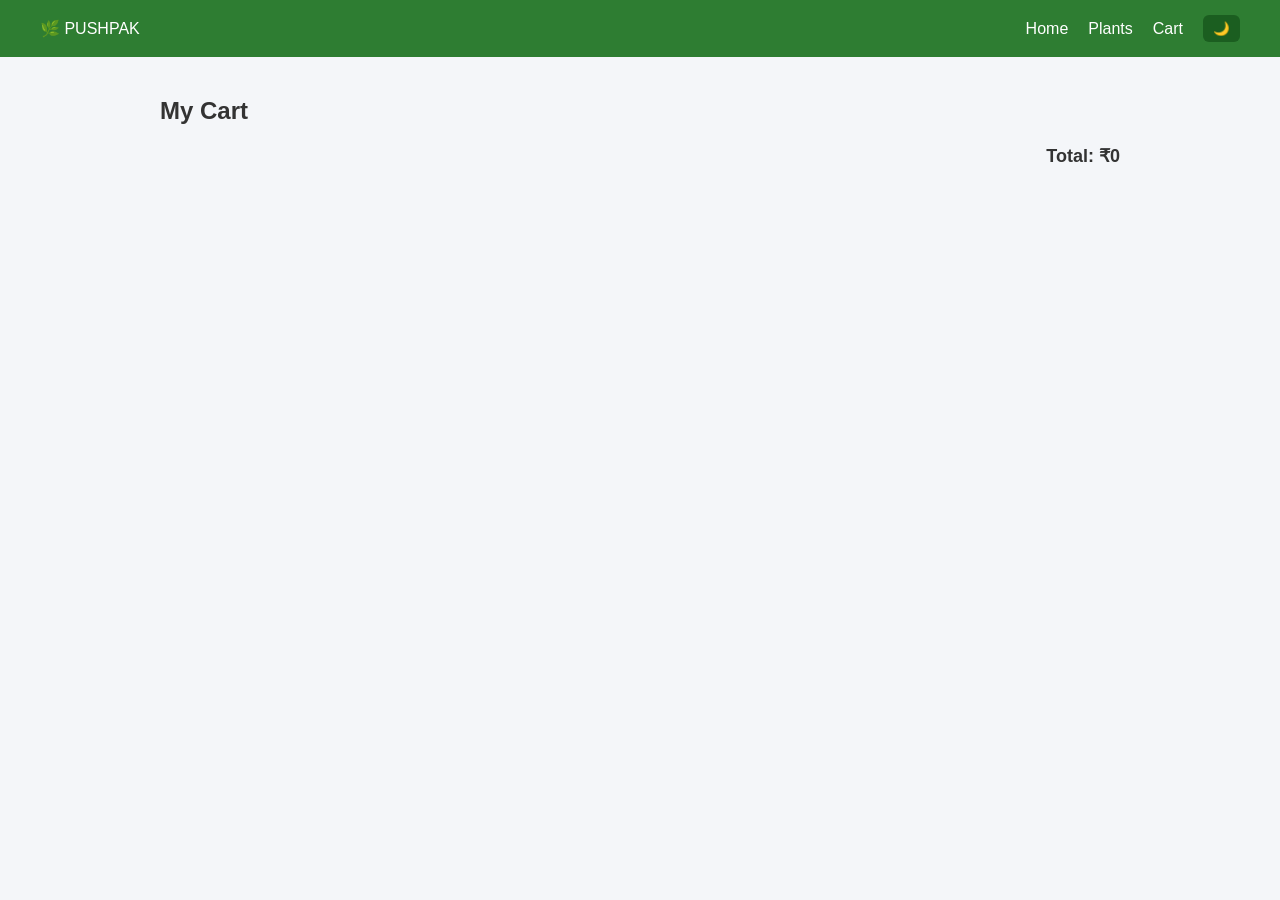
==== cart.html @ 56c59d4d "babu" ====
<!DOCTYPE html>
<html lang="en">
<head>
<meta charset="UTF-8">
<meta name="viewport" content="width=device-width, initial-scale=1.0">
<title>My Cart</title>

<link rel="stylesheet" href="/assets/css/theme.css">

<style>

/* ================= RESET ================= */
*{
  margin:0;
  padding:0;
  box-sizing:border-box;
  font-family:'Segoe UI',sans-serif;
}

/* ================= NAVBAR ================= */
.navbar{
  display:flex;
  justify-content:space-between;
  align-items:center;
  padding:15px 40px;
  background:#2e7d32;
  color:white;
}

.navbar .nav-links{
  display:flex;
  gap:20px;
  align-items:center;
}

.navbar a{
  color:white;
  text-decoration:none;
}

.theme-toggle{
  background:#1b5e20;
  border:none;
  padding:6px 10px;
  border-radius:6px;
  color:white;
  cursor:pointer;
}

/* ================= PAGE ================= */
.container{
  max-width:1000px;
  margin:40px auto;
  padding:0 20px;
}

h2{
  margin-bottom:20px;
}

/* ================= CART CARD ================= */
.cart-item{
  display:flex;
  align-items:center;
  gap:20px;
  padding:15px;
  margin-bottom:15px;
  border-radius:10px;
  background:#ffffff;
  box-shadow:0 4px 10px rgba(0,0,0,0.08);
  transition:0.3s;
}

.cart-item img{
  width:100px;
  height:80px;
  object-fit:cover;
  border-radius:8px;
}

.cart-details{
  flex:1;
}

.cart-item h3{
  margin-bottom:6px;
}

.cart-item button{
  padding:6px 10px;
  border:none;
  border-radius:6px;
  background:#e53935;
  color:white;
  cursor:pointer;
}

.cart-item button:hover{
  background:#c62828;
}

/* ================= TOTAL ================= */
.total-box{
  text-align:right;
  margin-top:20px;
  font-size:18px;
  font-weight:600;
}

/* ================= DARK MODE ================= */
body.dark{
  background:#121212;
  color:white;
}

body.dark .cart-item{
  background:#1e1e1e;
  color:white;
}

body.dark .navbar{
  background:#1b5e20;
}

</style>
</head>

<body onload="loadCart()">

<!-- ================= NAVBAR ================= -->
<div class="navbar">
  <div>🌿 PUSHPAK</div>

  <div class="nav-links">
    <a href="/index.html">Home</a>
    <a href="/plants.html">Plants</a>
    <a href="/cart.html">Cart</a>
    <button class="theme-toggle" onclick="toggleTheme()">🌙</button>
  </div>
</div>

<!-- ================= CONTENT ================= -->
<div class="container">
  <h2>My Cart</h2>
  <div id="cartItems"></div>
</div>

<script>

/* ================= DARK MODE ================= */
function toggleTheme(){
  document.body.classList.toggle("dark");
  localStorage.setItem("theme",
    document.body.classList.contains("dark"));
}

if(localStorage.getItem("theme")==="true"){
  document.body.classList.add("dark");
}

/* ================= LOAD CART ================= */
function loadCart(){

  const cart = JSON.parse(localStorage.getItem("cart")) || [];
  const plants = JSON.parse(localStorage.getItem("plants")) || [];
  const container = document.getElementById("cartItems");

  container.innerHTML = "";

  let total = 0;

  cart.forEach(item => {

    const plant = plants.find(p => p.id === item.id);
    if(!plant) return;

    total += plant.price * item.qty;

    container.innerHTML += `
      <div class="cart-item">
        <img src="${plant.image}">
        <div class="cart-details">
          <h3>${plant.name}</h3>
          <p>Price: ₹${plant.price}</p>
          <p>Qty: ${item.qty}</p>
        </div>
        <button onclick="removeFromCart(${plant.id})">Remove</button>
      </div>
    `;
  });

  container.innerHTML += `
    <div class="total-box">
      Total: ₹${total}
    </div>
  `;
}

/* ================= REMOVE ================= */
function removeFromCart(id){
  let cart = JSON.parse(localStorage.getItem("cart")) || [];
  cart = cart.filter(item => item.id !== id);
  localStorage.setItem("cart", JSON.stringify(cart));
  loadCart();
}

</script>

</body>
</html>
---- assets/css/theme.css ----
/* ================= GLOBAL THEME VARIABLES ================= */

:root {
  --bg-light: #f4f6f9;
  --bg-dark: #121212;

  --card-light: #ffffff;
  --card-dark: #1e1e1e;

  --text-light: #333;
  --text-dark: #ffffff;

  --input-light: #ffffff;
  --input-dark: #2a2a2a;

  --border-light: #ddd;
  --border-dark: #444;
}

/* ================= DEFAULT LIGHT ================= */

body {
  background: var(--bg-light);
  color: var(--text-light);
  transition: background 0.3s ease, color 0.3s ease;
}

/* ================= DARK MODE ================= */

body.dark {
  background: var(--bg-dark);
  color: var(--text-dark);
}

/* ================= CARDS ================= */

body.dark .card,
body.dark .plant-card {
  background: var(--card-dark);
  color: var(--text-dark);
}

/* ================= INPUTS ================= */

body.dark input,
body.dark select,
body.dark textarea {
  background: var(--input-dark);
  color: var(--text-dark);
  border: 1px solid var(--border-dark);
}

/* ================= SEARCH BAR ================= */

body.dark #search {
  background: var(--input-dark);
  color: var(--text-dark);
  border: 1px solid var(--border-dark);
}

/* ================= FILTER ================= */

body.dark .filter {
  background: #333;
  color: white;
  border: 1px solid #555;
}

/* ================= NAVBAR ================= */

body.dark .navbar {
  background: #1b5e20;
}

/* ================= BUTTONS ================= */

body.dark button {
  opacity: 0.95;
}

/* ================= SMOOTH TRANSITION ================= */

* {
  transition: background 0.3s ease, color 0.3s ease;
}
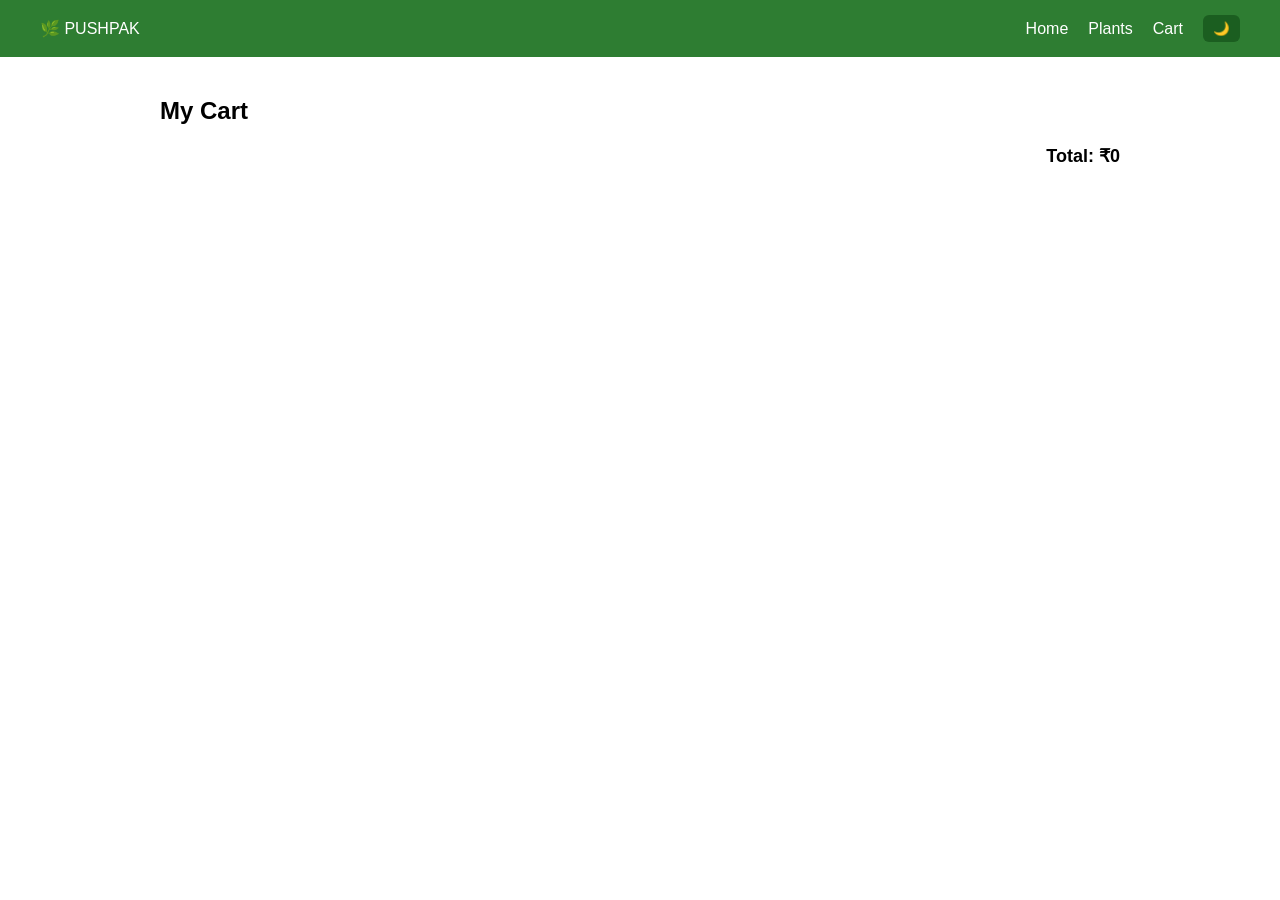
==== commit 6ad0e1df: "babu-yes" ====
--- a/cart.html
+++ b/cart.html
@@ -5,7 +5,7 @@
 <meta name="viewport" content="width=device-width, initial-scale=1.0">
 <title>My Cart</title>
 
-<link rel="stylesheet" href="/assets/css/theme.css">
+<link rel="stylesheet" href="/workspace/mini_dino/assets/css/theme.css">
 
 <style>
 
@@ -132,9 +132,9 @@
   <div>🌿 PUSHPAK</div>
 
   <div class="nav-links">
-    <a href="/index.html">Home</a>
-    <a href="/plants.html">Plants</a>
-    <a href="/cart.html">Cart</a>
+    <a href="/workspace/mini_dino/index.html">Home</a>
+    <a href="/workspace/mini_dino/plants.html">Plants</a>
+    <a href="/workspace/mini_dino/cart.html">Cart</a>
     <button class="theme-toggle" onclick="toggleTheme()">🌙</button>
   </div>
 </div>
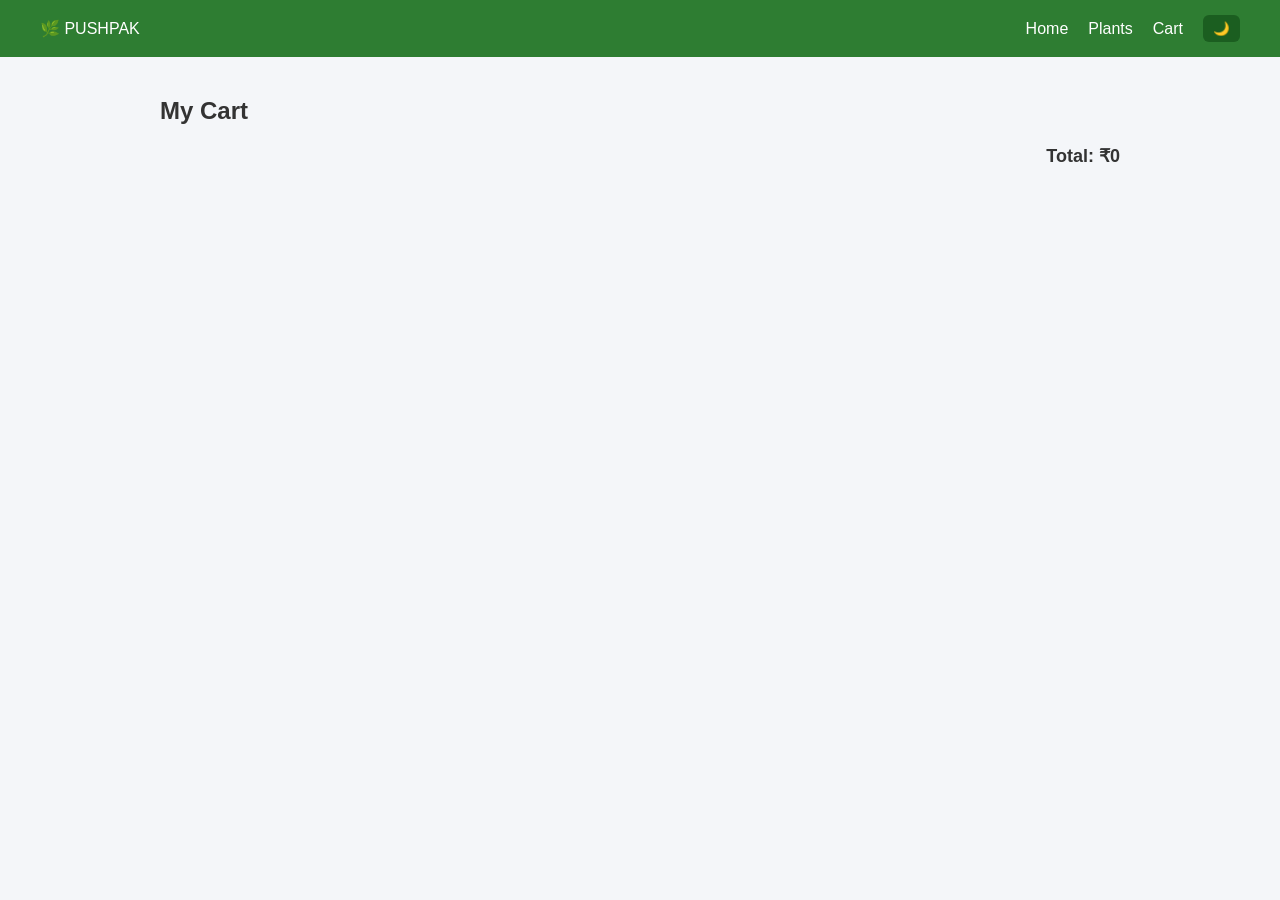
==== commit df40dbe7: "hh" ====
--- a/cart.html
+++ b/cart.html
@@ -5,7 +5,7 @@
 <meta name="viewport" content="width=device-width, initial-scale=1.0">
 <title>My Cart</title>
 
-<link rel="stylesheet" href="/workspace/mini_dino/assets/css/theme.css">
+<link rel="stylesheet" href="/assets/css/theme.css">
 
 <style>
 
@@ -132,9 +132,9 @@
   <div>🌿 PUSHPAK</div>
 
   <div class="nav-links">
-    <a href="/workspace/mini_dino/index.html">Home</a>
-    <a href="/workspace/mini_dino/plants.html">Plants</a>
-    <a href="/workspace/mini_dino/cart.html">Cart</a>
+    <a href="/index.html">Home</a>
+    <a href="/plants.html">Plants</a>
+    <a href="/cart.html">Cart</a>
     <button class="theme-toggle" onclick="toggleTheme()">🌙</button>
   </div>
 </div>
--- a/assets/css/theme.css
+++ b/assets/css/theme.css
@@ -0,0 +1,85 @@
+/* ================= GLOBAL THEME VARIABLES ================= */
+
+:root {
+  --bg-light: #f4f6f9;
+  --bg-dark: #121212;
+
+  --card-light: #ffffff;
+  --card-dark: #1e1e1e;
+
+  --text-light: #333;
+  --text-dark: #ffffff;
+
+  --input-light: #ffffff;
+  --input-dark: #2a2a2a;
+
+  --border-light: #ddd;
+  --border-dark: #444;
+}
+
+/* ================= DEFAULT LIGHT ================= */
+
+body {
+  background: var(--bg-light);
+  color: var(--text-light);
+  transition: background 0.3s ease, color 0.3s ease;
+}
+
+/* ================= DARK MODE ================= */
+
+body.dark {
+  background: var(--bg-dark);
+  color: var(--text-dark);
+}
+
+/* ================= CARDS ================= */
+
+body.dark .card,
+body.dark .plant-card {
+  background: var(--card-dark);
+  color: var(--text-dark);
+}
+
+/* ================= INPUTS ================= */
+
+body.dark input,
+body.dark select,
+body.dark textarea {
+  background: var(--input-dark);
+  color: var(--text-dark);
+  border: 1px solid var(--border-dark);
+}
+
+/* ================= SEARCH BAR ================= */
+
+body.dark #search {
+  background: var(--input-dark);
+  color: var(--text-dark);
+  border: 1px solid var(--border-dark);
+}
+
+/* ================= FILTER ================= */
+
+body.dark .filter {
+  background: #333;
+  color: white;
+  border: 1px solid #555;
+}
+
+/* ================= NAVBAR ================= */
+
+body.dark .navbar {
+  background: #1b5e20;
+}
+
+/* ================= BUTTONS ================= */
+
+body.dark button {
+  opacity: 0.95;
+}
+
+/* ================= SMOOTH TRANSITION ================= */
+
+* {
+  transition: background 0.3s ease, color 0.3s ease;
+}
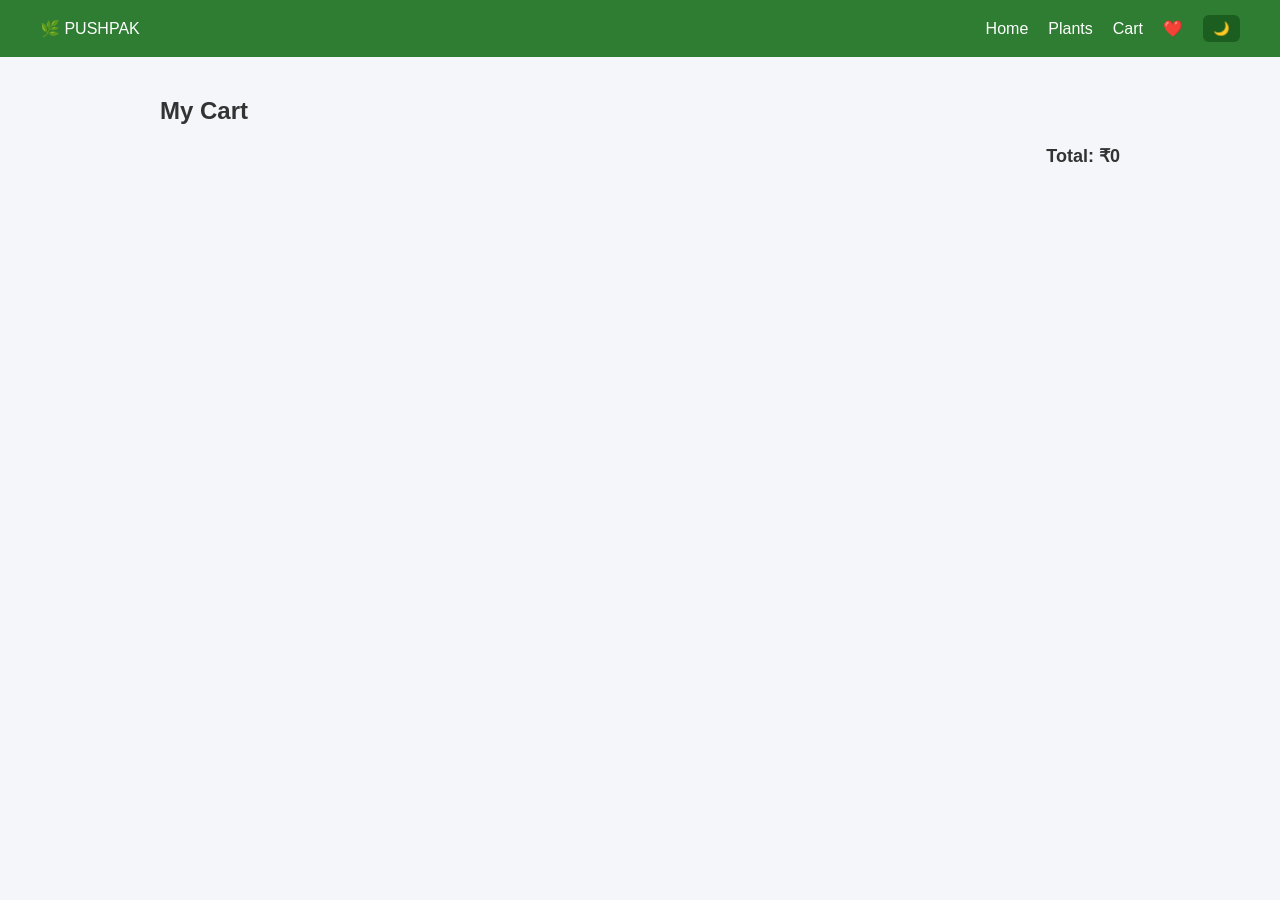
==== commit 084df2c9: "Add files via upload" ====
--- a/cart.html
+++ b/cart.html
@@ -5,7 +5,7 @@
 <meta name="viewport" content="width=device-width, initial-scale=1.0">
 <title>My Cart</title>
 
-<link rel="stylesheet" href="/assets/css/theme.css">
+<link rel="stylesheet" href="assets/css/theme.css">
 
 <style>
 
@@ -132,9 +132,10 @@
   <div>🌿 PUSHPAK</div>
 
   <div class="nav-links">
-    <a href="/index.html">Home</a>
-    <a href="/plants.html">Plants</a>
-    <a href="/cart.html">Cart</a>
+    <a href="index.html">Home</a>
+    <a href="plants.html">Plants</a>
+    <a href="cart.html">Cart</a>
+    <a href="favorites.html">❤️</a>
     <button class="theme-toggle" onclick="toggleTheme()">🌙</button>
   </div>
 </div>
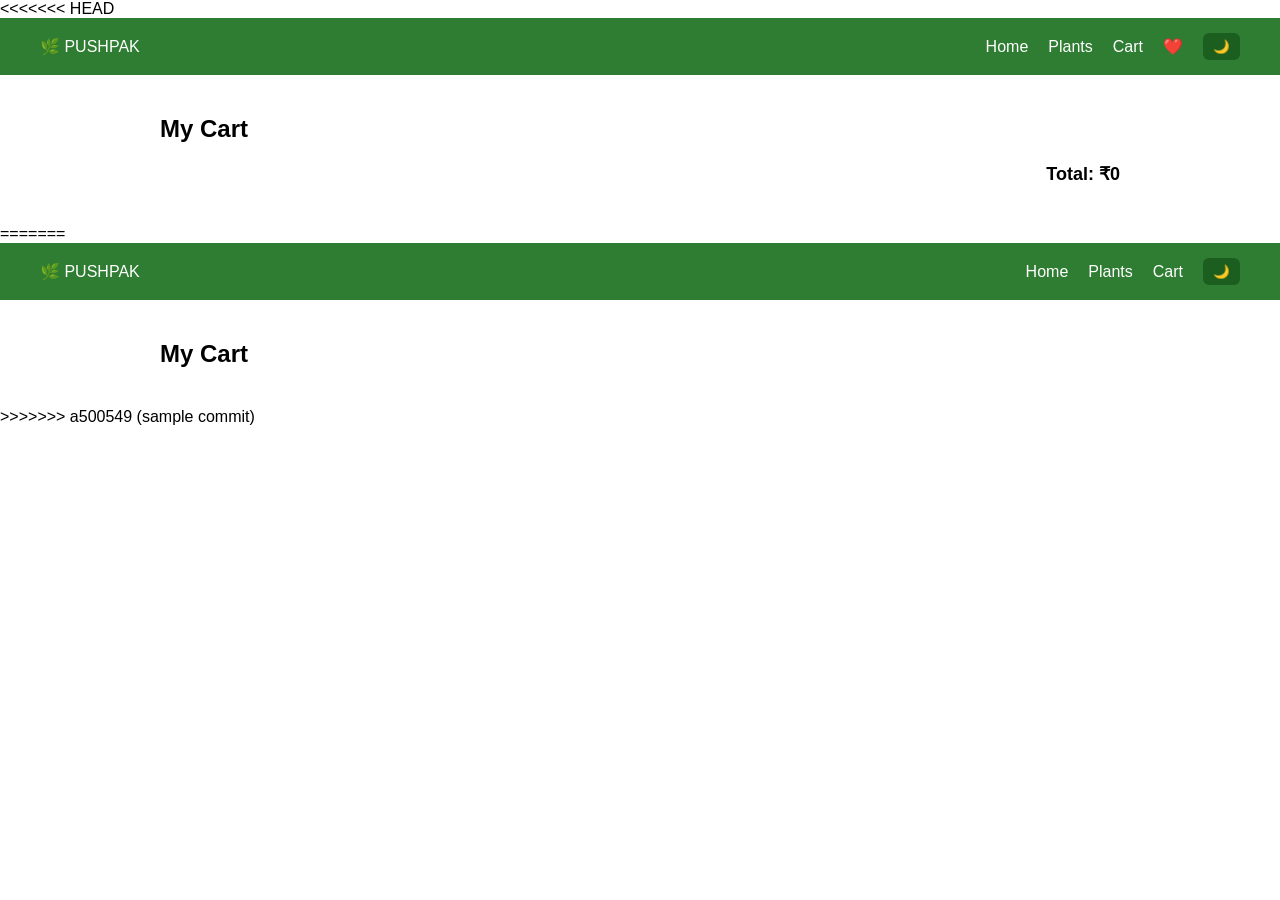
==== commit d37f0242: "first commit" ====
--- a/cart.html
+++ b/cart.html
@@ -1,3 +1,4 @@
+<<<<<<< HEAD
 <!DOCTYPE html>
 <html lang="en">
 <head>
@@ -209,3 +210,215 @@
 
 </body>
 </html>
+=======
+<!DOCTYPE html>
+<html lang="en">
+<head>
+<meta charset="UTF-8">
+<meta name="viewport" content="width=device-width, initial-scale=1.0">
+<title>My Cart</title>
+
+<link rel="stylesheet" href="assets/css/theme.css">
+
+<style>
+
+/* ================= RESET ================= */
+*{
+  margin:0;
+  padding:0;
+  box-sizing:border-box;
+  font-family:'Segoe UI',sans-serif;
+}
+
+/* ================= NAVBAR ================= */
+.navbar{
+  display:flex;
+  justify-content:space-between;
+  align-items:center;
+  padding:15px 40px;
+  background:#2e7d32;
+  color:white;
+}
+
+.navbar .nav-links{
+  display:flex;
+  gap:20px;
+  align-items:center;
+}
+
+.navbar a{
+  color:white;
+  text-decoration:none;
+}
+
+.theme-toggle{
+  background:#1b5e20;
+  border:none;
+  padding:6px 10px;
+  border-radius:6px;
+  color:white;
+  cursor:pointer;
+}
+
+/* ================= PAGE ================= */
+.container{
+  max-width:1000px;
+  margin:40px auto;
+  padding:0 20px;
+}
+
+h2{
+  margin-bottom:20px;
+}
+
+/* ================= CART CARD ================= */
+.cart-item{
+  display:flex;
+  align-items:center;
+  gap:20px;
+  padding:15px;
+  margin-bottom:15px;
+  border-radius:10px;
+  background:#ffffff;
+  box-shadow:0 4px 10px rgba(0,0,0,0.08);
+  transition:0.3s;
+}
+
+.cart-item img{
+  width:100px;
+  height:80px;
+  object-fit:cover;
+  border-radius:8px;
+}
+
+.cart-details{
+  flex:1;
+}
+
+.cart-item h3{
+  margin-bottom:6px;
+}
+
+.cart-item button{
+  padding:6px 10px;
+  border:none;
+  border-radius:6px;
+  background:#e53935;
+  color:white;
+  cursor:pointer;
+}
+
+.cart-item button:hover{
+  background:#c62828;
+}
+
+/* ================= TOTAL ================= */
+.total-box{
+  text-align:right;
+  margin-top:20px;
+  font-size:18px;
+  font-weight:600;
+}
+
+/* ================= DARK MODE ================= */
+body.dark{
+  background:#121212;
+  color:white;
+}
+
+body.dark .cart-item{
+  background:#1e1e1e;
+  color:white;
+}
+
+body.dark .navbar{
+  background:#1b5e20;
+}
+
+</style>
+</head>
+
+<body onload="loadCart()">
+
+<!-- ================= NAVBAR ================= -->
+<div class="navbar">
+  <div>🌿 PUSHPAK</div>
+
+  <div class="nav-links">
+    <a href="index.html">Home</a>
+    <a href="plants.html">Plants</a>
+    <a href="cart.html">Cart</a>
+    <button class="theme-toggle" onclick="toggleTheme()">🌙</button>
+  </div>
+</div>
+
+<!-- ================= CONTENT ================= -->
+<div class="container">
+  <h2>My Cart</h2>
+  <div id="cartItems"></div>
+</div>
+
+<script>
+
+/* ================= DARK MODE ================= */
+function toggleTheme(){
+  document.body.classList.toggle("dark");
+  localStorage.setItem("theme",
+    document.body.classList.contains("dark"));
+}
+
+if(localStorage.getItem("theme")==="true"){
+  document.body.classList.add("dark");
+}
+
+/* ================= LOAD CART ================= */
+function loadCart(){
+
+  const cart = JSON.parse(localStorage.getItem("cart")) || [];
+  const plants = JSON.parse(localStorage.getItem("plants")) || [];
+  const container = document.getElementById("cartItems");
+
+  container.innerHTML = "";
+
+  let total = 0;
+
+  cart.forEach(item => {
+
+    const plant = plants.find(p => p.id === item.id);
+    if(!plant) return;
+
+    total += plant.price * item.qty;
+
+    container.innerHTML += `
+      <div class="cart-item">
+        <img src="${plant.image}">
+        <div class="cart-details">
+          <h3>${plant.name}</h3>
+          <p>Price: ₹${plant.price}</p>
+          <p>Qty: ${item.qty}</p>
+        </div>
+        <button onclick="removeFromCart(${plant.id})">Remove</button>
+      </div>
+    `;
+  });
+
+  container.innerHTML += `
+    <div class="total-box">
+      Total: ₹${total}
+    </div>
+  `;
+}
+
+/* ================= REMOVE ================= */
+function removeFromCart(id){
+  let cart = JSON.parse(localStorage.getItem("cart")) || [];
+  cart = cart.filter(item => item.id !== id);
+  localStorage.setItem("cart", JSON.stringify(cart));
+  loadCart();
+}
+
+</script>
+
+</body>
+</html>
+>>>>>>> a500549 (sample commit)
--- a/assets/css/theme.css
+++ b/assets/css/theme.css
@@ -1,3 +1,4 @@
+<<<<<<< HEAD
 /* ================= GLOBAL THEME VARIABLES ================= */
 
 :root {
@@ -83,3 +84,90 @@
 * {
   transition: background 0.3s ease, color 0.3s ease;
 }
+=======
+/* ================= GLOBAL THEME VARIABLES ================= */
+
+:root {
+  --bg-light: #f4f6f9;
+  --bg-dark: #121212;
+
+  --card-light: #ffffff;
+  --card-dark: #1e1e1e;
+
+  --text-light: #333;
+  --text-dark: #ffffff;
+
+  --input-light: #ffffff;
+  --input-dark: #2a2a2a;
+
+  --border-light: #ddd;
+  --border-dark: #444;
+}
+
+/* ================= DEFAULT LIGHT ================= */
+
+body {
+  background: var(--bg-light);
+  color: var(--text-light);
+  transition: background 0.3s ease, color 0.3s ease;
+}
+
+/* ================= DARK MODE ================= */
+
+body.dark {
+  background: var(--bg-dark);
+  color: var(--text-dark);
+}
+
+/* ================= CARDS ================= */
+
+body.dark .card,
+body.dark .plant-card {
+  background: var(--card-dark);
+  color: var(--text-dark);
+}
+
+/* ================= INPUTS ================= */
+
+body.dark input,
+body.dark select,
+body.dark textarea {
+  background: var(--input-dark);
+  color: var(--text-dark);
+  border: 1px solid var(--border-dark);
+}
+
+/* ================= SEARCH BAR ================= */
+
+body.dark #search {
+  background: var(--input-dark);
+  color: var(--text-dark);
+  border: 1px solid var(--border-dark);
+}
+
+/* ================= FILTER ================= */
+
+body.dark .filter {
+  background: #333;
+  color: white;
+  border: 1px solid #555;
+}
+
+/* ================= NAVBAR ================= */
+
+body.dark .navbar {
+  background: #1b5e20;
+}
+
+/* ================= BUTTONS ================= */
+
+body.dark button {
+  opacity: 0.95;
+}
+
+/* ================= SMOOTH TRANSITION ================= */
+
+* {
+  transition: background 0.3s ease, color 0.3s ease;
+}
+>>>>>>> a500549 (sample commit)
--- a/assets/css/theme.css
+++ b/assets/css/theme.css
@@ -1,3 +1,4 @@
+<<<<<<< HEAD
 /* ================= GLOBAL THEME VARIABLES ================= */
 
 :root {
@@ -83,3 +84,90 @@
 * {
   transition: background 0.3s ease, color 0.3s ease;
 }
+=======
+/* ================= GLOBAL THEME VARIABLES ================= */
+
+:root {
+  --bg-light: #f4f6f9;
+  --bg-dark: #121212;
+
+  --card-light: #ffffff;
+  --card-dark: #1e1e1e;
+
+  --text-light: #333;
+  --text-dark: #ffffff;
+
+  --input-light: #ffffff;
+  --input-dark: #2a2a2a;
+
+  --border-light: #ddd;
+  --border-dark: #444;
+}
+
+/* ================= DEFAULT LIGHT ================= */
+
+body {
+  background: var(--bg-light);
+  color: var(--text-light);
+  transition: background 0.3s ease, color 0.3s ease;
+}
+
+/* ================= DARK MODE ================= */
+
+body.dark {
+  background: var(--bg-dark);
+  color: var(--text-dark);
+}
+
+/* ================= CARDS ================= */
+
+body.dark .card,
+body.dark .plant-card {
+  background: var(--card-dark);
+  color: var(--text-dark);
+}
+
+/* ================= INPUTS ================= */
+
+body.dark input,
+body.dark select,
+body.dark textarea {
+  background: var(--input-dark);
+  color: var(--text-dark);
+  border: 1px solid var(--border-dark);
+}
+
+/* ================= SEARCH BAR ================= */
+
+body.dark #search {
+  background: var(--input-dark);
+  color: var(--text-dark);
+  border: 1px solid var(--border-dark);
+}
+
+/* ================= FILTER ================= */
+
+body.dark .filter {
+  background: #333;
+  color: white;
+  border: 1px solid #555;
+}
+
+/* ================= NAVBAR ================= */
+
+body.dark .navbar {
+  background: #1b5e20;
+}
+
+/* ================= BUTTONS ================= */
+
+body.dark button {
+  opacity: 0.95;
+}
+
+/* ================= SMOOTH TRANSITION ================= */
+
+* {
+  transition: background 0.3s ease, color 0.3s ease;
+}
+>>>>>>> a500549 (sample commit)
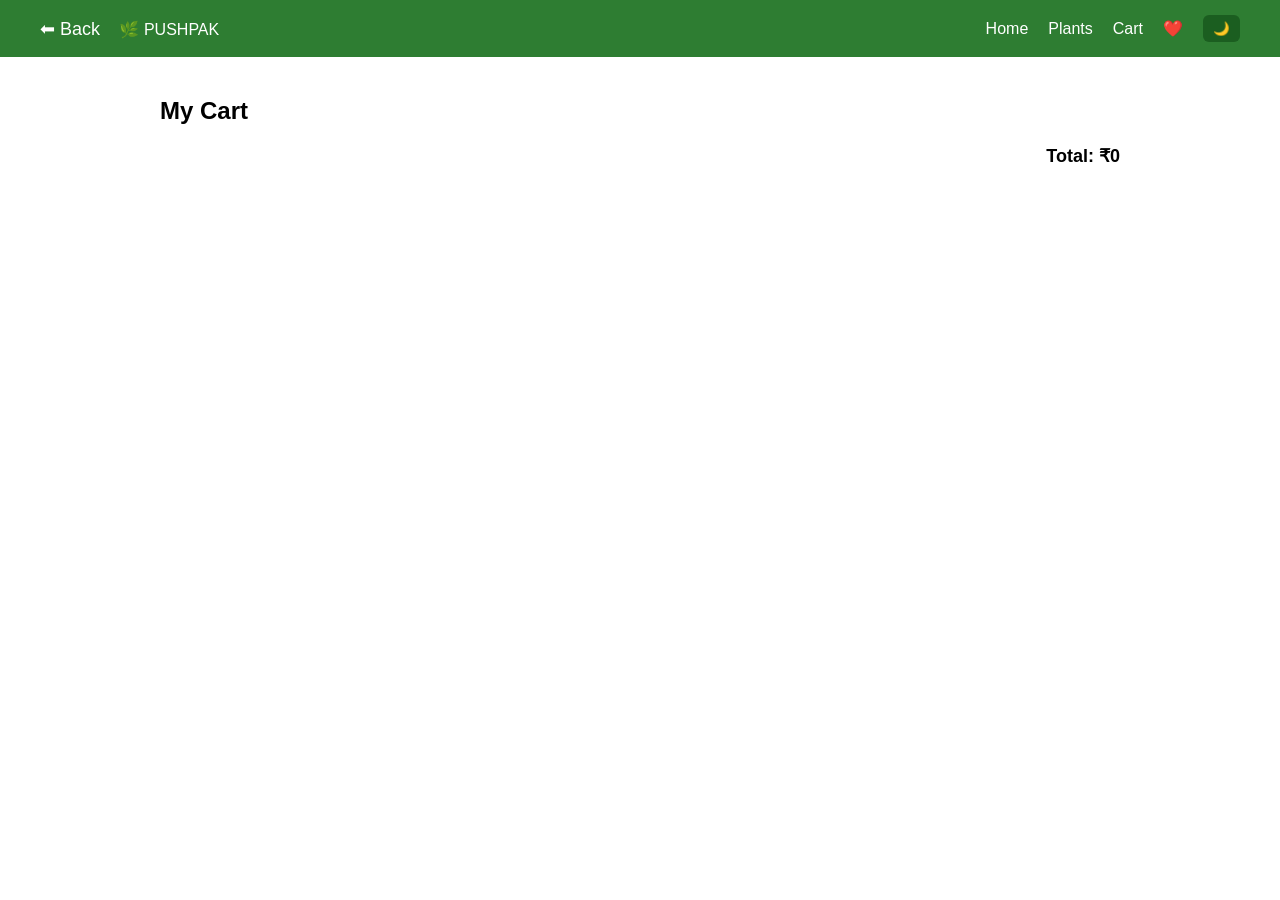
==== commit cf83c56b: "Fix merge conflict, restore login.html, standardize admin pages" ====
--- a/cart.html
+++ b/cart.html
@@ -1,395 +1,186 @@
-<<<<<<< HEAD
-<!DOCTYPE html>
-<html lang="en">
-<head>
-<meta charset="UTF-8">
-<meta name="viewport" content="width=device-width, initial-scale=1.0">
-<title>My Cart</title>
-
-<link rel="stylesheet" href="assets/css/theme.css">
-
-<style>
-
-/* ================= RESET ================= */
-*{
-  margin:0;
-  padding:0;
-  box-sizing:border-box;
-  font-family:'Segoe UI',sans-serif;
-}
-
-/* ================= NAVBAR ================= */
-.navbar{
-  display:flex;
-  justify-content:space-between;
-  align-items:center;
-  padding:15px 40px;
-  background:#2e7d32;
-  color:white;
-}
-
-.navbar .nav-links{
-  display:flex;
-  gap:20px;
-  align-items:center;
-}
-
-.navbar a{
-  color:white;
-  text-decoration:none;
-}
-
-.theme-toggle{
-  background:#1b5e20;
-  border:none;
-  padding:6px 10px;
-  border-radius:6px;
-  color:white;
-  cursor:pointer;
-}
-
-/* ================= PAGE ================= */
-.container{
-  max-width:1000px;
-  margin:40px auto;
-  padding:0 20px;
-}
-
-h2{
-  margin-bottom:20px;
-}
-
-/* ================= CART CARD ================= */
-.cart-item{
-  display:flex;
-  align-items:center;
-  gap:20px;
-  padding:15px;
-  margin-bottom:15px;
-  border-radius:10px;
-  background:#ffffff;
-  box-shadow:0 4px 10px rgba(0,0,0,0.08);
-  transition:0.3s;
-}
-
-.cart-item img{
-  width:100px;
-  height:80px;
-  object-fit:cover;
-  border-radius:8px;
-}
-
-.cart-details{
-  flex:1;
-}
-
-.cart-item h3{
-  margin-bottom:6px;
-}
-
-.cart-item button{
-  padding:6px 10px;
-  border:none;
-  border-radius:6px;
-  background:#e53935;
-  color:white;
-  cursor:pointer;
-}
-
-.cart-item button:hover{
-  background:#c62828;
-}
-
-/* ================= TOTAL ================= */
-.total-box{
-  text-align:right;
-  margin-top:20px;
-  font-size:18px;
-  font-weight:600;
-}
-
-/* ================= DARK MODE ================= */
-body.dark{
-  background:#121212;
-  color:white;
-}
-
-body.dark .cart-item{
-  background:#1e1e1e;
-  color:white;
-}
-
-body.dark .navbar{
-  background:#1b5e20;
-}
-
-</style>
-</head>
-
-<body onload="loadCart()">
-
-<!-- ================= NAVBAR ================= -->
-<div class="navbar">
-  <div>🌿 PUSHPAK</div>
-
-  <div class="nav-links">
-    <a href="index.html">Home</a>
-    <a href="plants.html">Plants</a>
-    <a href="cart.html">Cart</a>
-    <a href="favorites.html">❤️</a>
-    <button class="theme-toggle" onclick="toggleTheme()">🌙</button>
-  </div>
-</div>
-
-<!-- ================= CONTENT ================= -->
-<div class="container">
-  <h2>My Cart</h2>
-  <div id="cartItems"></div>
-</div>
-
-<script>
-
-/* ================= DARK MODE ================= */
-function toggleTheme(){
-  document.body.classList.toggle("dark");
-  localStorage.setItem("theme",
-    document.body.classList.contains("dark"));
-}
-
-if(localStorage.getItem("theme")==="true"){
-  document.body.classList.add("dark");
-}
-
-/* ================= LOAD CART ================= */
-function loadCart(){
-
-  const cart = JSON.parse(localStorage.getItem("cart")) || [];
-  const plants = JSON.parse(localStorage.getItem("plants")) || [];
-  const container = document.getElementById("cartItems");
-
-  container.innerHTML = "";
-
-  let total = 0;
-
-  cart.forEach(item => {
-
-    const plant = plants.find(p => p.id === item.id);
-    if(!plant) return;
-
-    total += plant.price * item.qty;
-
-    container.innerHTML += `
-      <div class="cart-item">
-        <img src="${plant.image}">
-        <div class="cart-details">
-          <h3>${plant.name}</h3>
-          <p>Price: ₹${plant.price}</p>
-          <p>Qty: ${item.qty}</p>
-        </div>
-        <button onclick="removeFromCart(${plant.id})">Remove</button>
-      </div>
-    `;
-  });
-
-  container.innerHTML += `
-    <div class="total-box">
-      Total: ₹${total}
-    </div>
-  `;
-}
-
-/* ================= REMOVE ================= */
-function removeFromCart(id){
-  let cart = JSON.parse(localStorage.getItem("cart")) || [];
-  cart = cart.filter(item => item.id !== id);
-  localStorage.setItem("cart", JSON.stringify(cart));
-  loadCart();
-}
-
-</script>
-
-</body>
-</html>
-=======
 <!DOCTYPE html>
 <html lang="en">
+
 <head>
-<meta charset="UTF-8">
-<meta name="viewport" content="width=device-width, initial-scale=1.0">
-<title>My Cart</title>
-
-<link rel="stylesheet" href="assets/css/theme.css">
-
-<style>
-
-/* ================= RESET ================= */
-*{
-  margin:0;
-  padding:0;
-  box-sizing:border-box;
-  font-family:'Segoe UI',sans-serif;
-}
-
-/* ================= NAVBAR ================= */
-.navbar{
-  display:flex;
-  justify-content:space-between;
-  align-items:center;
-  padding:15px 40px;
-  background:#2e7d32;
-  color:white;
-}
-
-.navbar .nav-links{
-  display:flex;
-  gap:20px;
-  align-items:center;
-}
-
-.navbar a{
-  color:white;
-  text-decoration:none;
-}
-
-.theme-toggle{
-  background:#1b5e20;
-  border:none;
-  padding:6px 10px;
-  border-radius:6px;
-  color:white;
-  cursor:pointer;
-}
-
-/* ================= PAGE ================= */
-.container{
-  max-width:1000px;
-  margin:40px auto;
-  padding:0 20px;
-}
-
-h2{
-  margin-bottom:20px;
-}
-
-/* ================= CART CARD ================= */
-.cart-item{
-  display:flex;
-  align-items:center;
-  gap:20px;
-  padding:15px;
-  margin-bottom:15px;
-  border-radius:10px;
-  background:#ffffff;
-  box-shadow:0 4px 10px rgba(0,0,0,0.08);
-  transition:0.3s;
-}
-
-.cart-item img{
-  width:100px;
-  height:80px;
-  object-fit:cover;
-  border-radius:8px;
-}
-
-.cart-details{
-  flex:1;
-}
-
-.cart-item h3{
-  margin-bottom:6px;
-}
-
-.cart-item button{
-  padding:6px 10px;
-  border:none;
-  border-radius:6px;
-  background:#e53935;
-  color:white;
-  cursor:pointer;
-}
-
-.cart-item button:hover{
-  background:#c62828;
-}
-
-/* ================= TOTAL ================= */
-.total-box{
-  text-align:right;
-  margin-top:20px;
-  font-size:18px;
-  font-weight:600;
-}
-
-/* ================= DARK MODE ================= */
-body.dark{
-  background:#121212;
-  color:white;
-}
-
-body.dark .cart-item{
-  background:#1e1e1e;
-  color:white;
-}
-
-body.dark .navbar{
-  background:#1b5e20;
-}
-
-</style>
+  <meta charset="UTF-8">
+  <meta name="viewport" content="width=device-width, initial-scale=1.0">
+  <title>My Cart</title>
+
+  <link rel="stylesheet" href="assets/css/theme.css">
+
+  <style>
+    /* ================= RESET ================= */
+    * {
+      margin: 0;
+      padding: 0;
+      box-sizing: border-box;
+      font-family: 'Segoe UI', sans-serif;
+    }
+
+    /* ================= NAVBAR ================= */
+    .navbar {
+      display: flex;
+      justify-content: space-between;
+      align-items: center;
+      padding: 15px 40px;
+      background: #2e7d32;
+      color: white;
+    }
+
+    .navbar .nav-links {
+      display: flex;
+      gap: 20px;
+      align-items: center;
+    }
+
+    .navbar a {
+      color: white;
+      text-decoration: none;
+    }
+
+    .theme-toggle {
+      background: #1b5e20;
+      border: none;
+      padding: 6px 10px;
+      border-radius: 6px;
+      color: white;
+      cursor: pointer;
+    }
+
+    /* ================= PAGE ================= */
+    .container {
+      max-width: 1000px;
+      margin: 40px auto;
+      padding: 0 20px;
+    }
+
+    h2 {
+      margin-bottom: 20px;
+    }
+
+    /* ================= CART CARD ================= */
+    .cart-item {
+      display: flex;
+      align-items: center;
+      gap: 20px;
+      padding: 15px;
+      margin-bottom: 15px;
+      border-radius: 10px;
+      background: #ffffff;
+      box-shadow: 0 4px 10px rgba(0, 0, 0, 0.08);
+      transition: 0.3s;
+    }
+
+    .cart-item img {
+      width: 100px;
+      height: 80px;
+      object-fit: cover;
+      border-radius: 8px;
+    }
+
+    .cart-details {
+      flex: 1;
+    }
+
+    .cart-item h3 {
+      margin-bottom: 6px;
+    }
+
+    .cart-item button {
+      padding: 6px 10px;
+      border: none;
+      border-radius: 6px;
+      background: #e53935;
+      color: white;
+      cursor: pointer;
+    }
+
+    .cart-item button:hover {
+      background: #c62828;
+    }
+
+    /* ================= TOTAL ================= */
+    .total-box {
+      text-align: right;
+      margin-top: 20px;
+      font-size: 18px;
+      font-weight: 600;
+    }
+
+    /* ================= DARK MODE ================= */
+    body.dark {
+      background: #121212;
+      color: white;
+    }
+
+    body.dark .cart-item {
+      background: #1e1e1e;
+      color: white;
+    }
+
+    body.dark .navbar {
+      background: #1b5e20;
+    }
+  </style>
 </head>
 
 <body onload="loadCart()">
 
-<!-- ================= NAVBAR ================= -->
-<div class="navbar">
-  <div>🌿 PUSHPAK</div>
-
-  <div class="nav-links">
-    <a href="index.html">Home</a>
-    <a href="plants.html">Plants</a>
-    <a href="cart.html">Cart</a>
-    <button class="theme-toggle" onclick="toggleTheme()">🌙</button>
+  <!-- ================= NAVBAR ================= -->
+  <div class="navbar">
+    <div>
+      <a href="javascript:history.back()"
+        style="color: white; text-decoration: none; margin-right: 15px; font-size: 18px;">⬅ Back</a>
+      🌿 PUSHPAK
+    </div>
+
+    <div class="nav-links">
+      <a href="index.html">Home</a>
+      <a href="plants.html">Plants</a>
+      <a href="cart.html">Cart</a>
+      <a href="favorites.html">❤️</a>
+      <button class="theme-toggle" onclick="toggleTheme()">🌙</button>
+    </div>
   </div>
-</div>
-
-<!-- ================= CONTENT ================= -->
-<div class="container">
-  <h2>My Cart</h2>
-  <div id="cartItems"></div>
-</div>
-
-<script>
-
-/* ================= DARK MODE ================= */
-function toggleTheme(){
-  document.body.classList.toggle("dark");
-  localStorage.setItem("theme",
-    document.body.classList.contains("dark"));
-}
-
-if(localStorage.getItem("theme")==="true"){
-  document.body.classList.add("dark");
-}
-
-/* ================= LOAD CART ================= */
-function loadCart(){
-
-  const cart = JSON.parse(localStorage.getItem("cart")) || [];
-  const plants = JSON.parse(localStorage.getItem("plants")) || [];
-  const container = document.getElementById("cartItems");
-
-  container.innerHTML = "";
-
-  let total = 0;
-
-  cart.forEach(item => {
-
-    const plant = plants.find(p => p.id === item.id);
-    if(!plant) return;
-
-    total += plant.price * item.qty;
-
-    container.innerHTML += `
+
+  <!-- ================= CONTENT ================= -->
+  <div class="container">
+    <h2>My Cart</h2>
+    <div id="cartItems"></div>
+  </div>
+
+  <script>
+
+    /* ================= DARK MODE ================= */
+    function toggleTheme() {
+      document.body.classList.toggle("dark");
+      localStorage.setItem("theme",
+        document.body.classList.contains("dark"));
+    }
+
+    if (localStorage.getItem("theme") === "true") {
+      document.body.classList.add("dark");
+    }
+
+    /* ================= LOAD CART ================= */
+    function loadCart() {
+
+      const cart = JSON.parse(localStorage.getItem("cart")) || [];
+      const plants = JSON.parse(localStorage.getItem("plants")) || [];
+      const container = document.getElementById("cartItems");
+
+      container.innerHTML = "";
+
+      let total = 0;
+
+      cart.forEach(item => {
+
+        const plant = plants.find(p => p.id === item.id);
+        if (!plant) return;
+
+        total += plant.price * item.qty;
+
+        container.innerHTML += `
       <div class="cart-item">
         <img src="${plant.image}">
         <div class="cart-details">
@@ -400,25 +191,25 @@
         <button onclick="removeFromCart(${plant.id})">Remove</button>
       </div>
     `;
-  });
-
-  container.innerHTML += `
+      });
+
+      container.innerHTML += `
     <div class="total-box">
       Total: ₹${total}
     </div>
   `;
-}
-
-/* ================= REMOVE ================= */
-function removeFromCart(id){
-  let cart = JSON.parse(localStorage.getItem("cart")) || [];
-  cart = cart.filter(item => item.id !== id);
-  localStorage.setItem("cart", JSON.stringify(cart));
-  loadCart();
-}
-
-</script>
+    }
+
+    /* ================= REMOVE ================= */
+    function removeFromCart(id) {
+      let cart = JSON.parse(localStorage.getItem("cart")) || [];
+      cart = cart.filter(item => item.id !== id);
+      localStorage.setItem("cart", JSON.stringify(cart));
+      loadCart();
+    }
+
+  </script>
 
 </body>
-</html>
->>>>>>> a500549 (sample commit)
+
+</html>
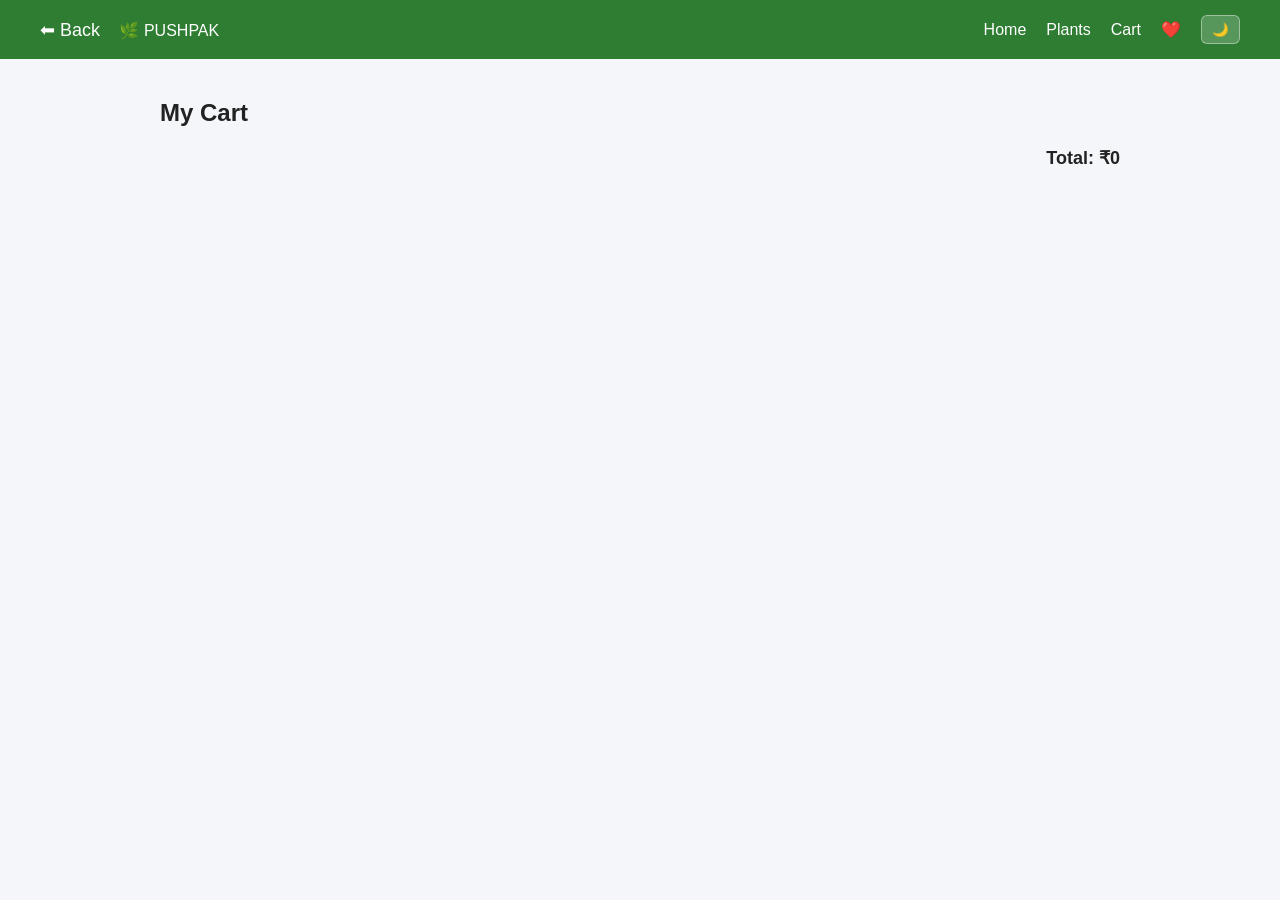
==== commit 175c51ab: "Complete overhaul: unified admin panel, fixed all merge conflicts, standardized CSS/dark mode across" ====
--- a/cart.html
+++ b/cart.html
@@ -5,8 +5,6 @@
   <meta charset="UTF-8">
   <meta name="viewport" content="width=device-width, initial-scale=1.0">
   <title>My Cart</title>
-
-  <link rel="stylesheet" href="assets/css/theme.css">
 
   <style>
     /* ================= RESET ================= */
@@ -122,6 +120,7 @@
       background: #1b5e20;
     }
   </style>
+<link rel="stylesheet" href="assets/css/theme.css">
 </head>
 
 <body onload="loadCart()">
@@ -154,12 +153,15 @@
     /* ================= DARK MODE ================= */
     function toggleTheme() {
       document.body.classList.toggle("dark");
-      localStorage.setItem("theme",
-        document.body.classList.contains("dark"));
-    }
-
-    if (localStorage.getItem("theme") === "true") {
+      const isDark = document.body.classList.contains("dark");
+      localStorage.setItem("theme", isDark ? "dark" : "light");
+      document.querySelectorAll(".theme-toggle").forEach(b => b.textContent = isDark ? "☀️" : "🌙");
+    }
+
+    const _t = localStorage.getItem("theme");
+    if (_t === "dark" || _t === "true") {
       document.body.classList.add("dark");
+      if (_t === "true") localStorage.setItem("theme", "dark");
     }
 
     /* ================= LOAD CART ================= */
--- a/assets/css/theme.css
+++ b/assets/css/theme.css
@@ -1,173 +1,306 @@
-<<<<<<< HEAD
-/* ================= GLOBAL THEME VARIABLES ================= */
-
-:root {
-  --bg-light: #f4f6f9;
-  --bg-dark: #121212;
-
-  --card-light: #ffffff;
-  --card-dark: #1e1e1e;
-
-  --text-light: #333;
-  --text-dark: #ffffff;
-
-  --input-light: #ffffff;
-  --input-dark: #2a2a2a;
-
-  --border-light: #ddd;
-  --border-dark: #444;
-}
-
-/* ================= DEFAULT LIGHT ================= */
-
-body {
-  background: var(--bg-light);
-  color: var(--text-light);
-  transition: background 0.3s ease, color 0.3s ease;
-}
-
-/* ================= DARK MODE ================= */
-
-body.dark {
-  background: var(--bg-dark);
-  color: var(--text-dark);
-}
-
-/* ================= CARDS ================= */
-
-body.dark .card,
-body.dark .plant-card {
-  background: var(--card-dark);
-  color: var(--text-dark);
-}
-
-/* ================= INPUTS ================= */
-
-body.dark input,
-body.dark select,
-body.dark textarea {
-  background: var(--input-dark);
-  color: var(--text-dark);
-  border: 1px solid var(--border-dark);
-}
-
-/* ================= SEARCH BAR ================= */
-
-body.dark #search {
-  background: var(--input-dark);
-  color: var(--text-dark);
-  border: 1px solid var(--border-dark);
-}
-
-/* ================= FILTER ================= */
-
-body.dark .filter {
-  background: #333;
-  color: white;
-  border: 1px solid #555;
-}
-
-/* ================= NAVBAR ================= */
-
-body.dark .navbar {
-  background: #1b5e20;
-}
-
-/* ================= BUTTONS ================= */
-
-body.dark button {
-  opacity: 0.95;
-}
-
-/* ================= SMOOTH TRANSITION ================= */
-
-* {
-  transition: background 0.3s ease, color 0.3s ease;
-}
-=======
-/* ================= GLOBAL THEME VARIABLES ================= */
-
+/* =================================================================
+   theme.css — Global Light / Dark Theme
+   Covers ALL pages: public, admin, cart, plants, details, etc.
+   ================================================================= */
+
+/* ─── CSS Variables ─────────────────────────────────────────────── */
 :root {
-  --bg-light: #f4f6f9;
-  --bg-dark: #121212;
-
-  --card-light: #ffffff;
-  --card-dark: #1e1e1e;
-
-  --text-light: #333;
-  --text-dark: #ffffff;
-
-  --input-light: #ffffff;
-  --input-dark: #2a2a2a;
-
-  --border-light: #ddd;
-  --border-dark: #444;
-}
-
-/* ================= DEFAULT LIGHT ================= */
-
+  --primary:        #2e7d32;
+  --primary-dark:   #1b5e20;
+  --primary-light:  #81c784;
+
+  --bg:             #f4f6f9;
+  --bg-card:        #ffffff;
+  --bg-sidebar:     #ffffff;
+  --bg-header:      #2e7d32;
+  --bg-input:       #ffffff;
+  --bg-navbar:      #2e7d32;
+
+  --text:           #222222;
+  --text-muted:     #666666;
+  --text-nav:       #ffffff;
+  --text-card:      #222222;
+
+  --border:         #dddddd;
+  --shadow:         0 4px 10px rgba(0, 0, 0, 0.08);
+
+  --transition:     background-color 0.3s ease, color 0.3s ease, border-color 0.3s ease;
+}
+
+/* ─── Dark Mode Variables ───────────────────────────────────────── */
+body.dark {
+  --bg:             #121212;
+  --bg-card:        #1e1e1e;
+  --bg-sidebar:     #1a1a2e;
+  --bg-header:      #1b5e20;
+  --bg-input:       #2a2a2a;
+  --bg-navbar:      #1b5e20;
+
+  --text:           #f0f0f0;
+  --text-muted:     #aaaaaa;
+  --text-nav:       #ffffff;
+  --text-card:      #f0f0f0;
+
+  --border:         #3a3a3a;
+  --shadow:         0 4px 10px rgba(0, 0, 0, 0.4);
+}
+
+/* ─── Smooth Transitions ────────────────────────────────────────── */
+body, header, .header, .navbar, nav, aside, .sidebar,
+.card, .plant-card, .cart-item, .login-card, .login-container,
+input, select, textarea, table, th, td, .content,
+.main-content, .layout, .container, .plant-form,
+.filter, .total-box, .orders-table {
+  transition: var(--transition);
+}
+
+/* ─── Base Body ─────────────────────────────────────────────────── */
 body {
-  background: var(--bg-light);
-  color: var(--text-light);
-  transition: background 0.3s ease, color 0.3s ease;
-}
-
-/* ================= DARK MODE ================= */
-
-body.dark {
-  background: var(--bg-dark);
-  color: var(--text-dark);
-}
-
-/* ================= CARDS ================= */
-
-body.dark .card,
-body.dark .plant-card {
-  background: var(--card-dark);
-  color: var(--text-dark);
-}
-
-/* ================= INPUTS ================= */
-
-body.dark input,
-body.dark select,
-body.dark textarea {
-  background: var(--input-dark);
-  color: var(--text-dark);
-  border: 1px solid var(--border-dark);
-}
-
-/* ================= SEARCH BAR ================= */
-
-body.dark #search {
-  background: var(--input-dark);
-  color: var(--text-dark);
-  border: 1px solid var(--border-dark);
-}
-
-/* ================= FILTER ================= */
-
-body.dark .filter {
-  background: #333;
-  color: white;
-  border: 1px solid #555;
-}
-
-/* ================= NAVBAR ================= */
-
-body.dark .navbar {
-  background: #1b5e20;
-}
-
-/* ================= BUTTONS ================= */
-
-body.dark button {
-  opacity: 0.95;
-}
-
-/* ================= SMOOTH TRANSITION ================= */
-
-* {
-  transition: background 0.3s ease, color 0.3s ease;
-}
->>>>>>> a500549 (sample commit)
+  background: var(--bg);
+  color: var(--text);
+}
+
+/* ─── Public Header (.header class) ────────────────────────────── */
+.header {
+  background: var(--bg-header);
+  color: var(--text-nav);
+}
+
+.header .logo { color: var(--text-nav); }
+
+.nav a, .header a { color: var(--text-nav) !important; }
+
+/* ─── Navbar (.navbar class — cart, plants, plant_details) ─────── */
+.navbar {
+  background: var(--bg-navbar);
+  color: var(--text-nav);
+}
+
+.navbar a, .navbar-right a, .navbar-left a:not(.back-btn) {
+  color: var(--text-nav) !important;
+}
+
+body.dark .navbar { background: var(--bg-navbar); }
+
+/* ─── Sidebar (public: categories / filters) ────────────────────── */
+.sidebar {
+  background: var(--bg-sidebar);
+  color: var(--text);
+}
+
+.sidebar h3, .sidebar label, .sidebar li { color: var(--text); }
+
+.sidebar ul li:hover { color: var(--primary); }
+
+.sidebar ul li.active {
+  background: rgba(46, 125, 50, 0.12);
+  color: var(--primary);
+  font-weight: 600;
+}
+
+body.dark .sidebar ul li.active {
+  background: rgba(129, 199, 132, 0.15);
+  color: var(--primary-light);
+}
+
+/* ─── Admin Sidebar ─────────────────────────────────────────────── */
+div.sidebar {
+  background: var(--primary) !important;
+}
+
+body.dark div.sidebar {
+  background: var(--primary-dark) !important;
+}
+
+div.sidebar a, div.sidebar h2 {
+  color: #ffffff !important;
+}
+
+div.sidebar a:hover {
+  background: rgba(255,255,255,0.15);
+  border-radius: 6px;
+}
+
+div.sidebar button {
+  background: var(--primary-dark) !important;
+  color: white !important;
+}
+
+/* ─── Cards ─────────────────────────────────────────────────────── */
+.card, .plant-card, .cart-item {
+  background: var(--bg-card);
+  color: var(--text-card);
+  box-shadow: var(--shadow);
+}
+
+body.dark .card, body.dark .plant-card, body.dark .cart-item {
+  background: var(--bg-card);
+  color: var(--text-card);
+}
+
+/* ─── Admin Content Area ────────────────────────────────────────── */
+.content {
+  background: var(--bg);
+  color: var(--text);
+}
+
+/* ─── Layout / Page background ─────────────────────────────────── */
+.layout, .main-content, .container {
+  background: transparent;
+}
+
+/* ─── Inputs & Selects ──────────────────────────────────────────── */
+input, select, textarea {
+  background: var(--bg-input);
+  color: var(--text);
+  border: 1px solid var(--border);
+}
+
+input:focus, select:focus, textarea:focus {
+  outline: none;
+  border-color: var(--primary);
+  box-shadow: 0 0 0 2px rgba(46, 125, 50, 0.2);
+}
+
+input::placeholder { color: var(--text-muted); }
+
+/* ─── Tables ────────────────────────────────────────────────────── */
+.orders-table, table {
+  background: var(--bg-card);
+  color: var(--text);
+}
+
+th {
+  background: rgba(46, 125, 50, 0.08);
+  color: var(--text);
+}
+
+body.dark th {
+  background: rgba(129, 199, 132, 0.1);
+}
+
+td { color: var(--text); border-color: var(--border); }
+
+tr { border-bottom: 1px solid var(--border); }
+
+/* ─── Login Card ────────────────────────────────────────────────── */
+.login-container {
+  background: var(--bg);
+}
+
+.login-card {
+  background: var(--bg-card);
+  color: var(--text);
+  box-shadow: var(--shadow);
+}
+
+.login-card label, .login-card h2 { color: var(--text); }
+
+.login-card a { color: var(--text-muted); }
+
+body.dark .login-card { background: #1e2a2e; }
+
+/* ─── Plant Form ────────────────────────────────────────────────── */
+.plant-form {
+  background: var(--bg-card);
+  color: var(--text);
+}
+
+.plant-form label { color: var(--text); }
+
+/* ─── Filter Sidebar Selects ─────────────────────────────────────  */
+.filter {
+  background: var(--bg-input);
+  color: var(--text);
+  border: 1px solid var(--border);
+}
+
+/* ─── Header Controls Buttons ────────────────────────────────────── */
+.header-controls button, .theme-toggle {
+  background: rgba(255,255,255,0.2) !important;
+  color: white !important;
+  border: 1px solid rgba(255,255,255,0.4) !important;
+  border-radius: 6px;
+}
+
+.header-controls button:hover, .theme-toggle:hover {
+  background: rgba(255,255,255,0.35) !important;
+}
+
+/* ─── Back Button ────────────────────────────────────────────────── */
+.back-btn {
+  border-color: rgba(255,255,255,0.6) !important;
+  color: white !important;
+  background: rgba(255,255,255,0.12) !important;
+}
+
+.back-btn:hover {
+  background: rgba(255,255,255,0.28) !important;
+}
+
+/* ─── Total Box (cart) ───────────────────────────────────────────── */
+.total-box {
+  color: var(--text);
+}
+
+/* ─── Error Message ──────────────────────────────────────────────── */
+.error { color: #e53935; }
+
+/* ─── Price Slider ───────────────────────────────────────────────── */
+#priceFilter {
+  -webkit-appearance: none;
+  width: 100%;
+  height: 6px;
+  border-radius: 10px;
+  background: var(--border);
+  outline: none;
+  cursor: pointer;
+  border: none !important;
+}
+
+#priceFilter::-webkit-slider-thumb {
+  -webkit-appearance: none;
+  width: 18px;
+  height: 18px;
+  border-radius: 50%;
+  background: var(--primary);
+  border: 3px solid var(--bg-card);
+  cursor: pointer;
+  box-shadow: 0 2px 6px rgba(0,0,0,0.25);
+}
+
+body.dark #priceFilter { background: #3a3a3a; }
+
+body.dark #priceFilter::-webkit-slider-thumb {
+  background: var(--primary-light);
+  border-color: #121212;
+  box-shadow: 0 0 8px rgba(129,199,132,0.6);
+}
+
+/* ─── Scrollbar ───────────────────────────────────────────────────── */
+body.dark ::-webkit-scrollbar { background: #1e1e1e; }
+body.dark ::-webkit-scrollbar-thumb { background: #3a3a3a; border-radius: 4px; }
+body.dark ::-webkit-scrollbar-thumb:hover { background: #4a4a4a; }
+
+/* ─── Text helpers ────────────────────────────────────────────────── */
+body.dark p, body.dark span, body.dark li, body.dark h1,
+body.dark h2, body.dark h3, body.dark h4, body.dark h5 {
+  color: var(--text);
+}
+
+/* keep primary-colored text in dark mode */
+body.dark h2.content-title,
+body.dark .content h2 {
+  color: var(--primary-light);
+}
+
+/* ─── Glass card (plant_details) ─────────────────────────────────── */
+body.dark .card {
+  background: rgba(30, 30, 30, 0.7);
+  backdrop-filter: blur(15px);
+}
+
+/* ─── Status badges (orders) ─────────────────────────────────────── */
+body.dark span[style*="background"] {
+  filter: brightness(0.85);
+}
